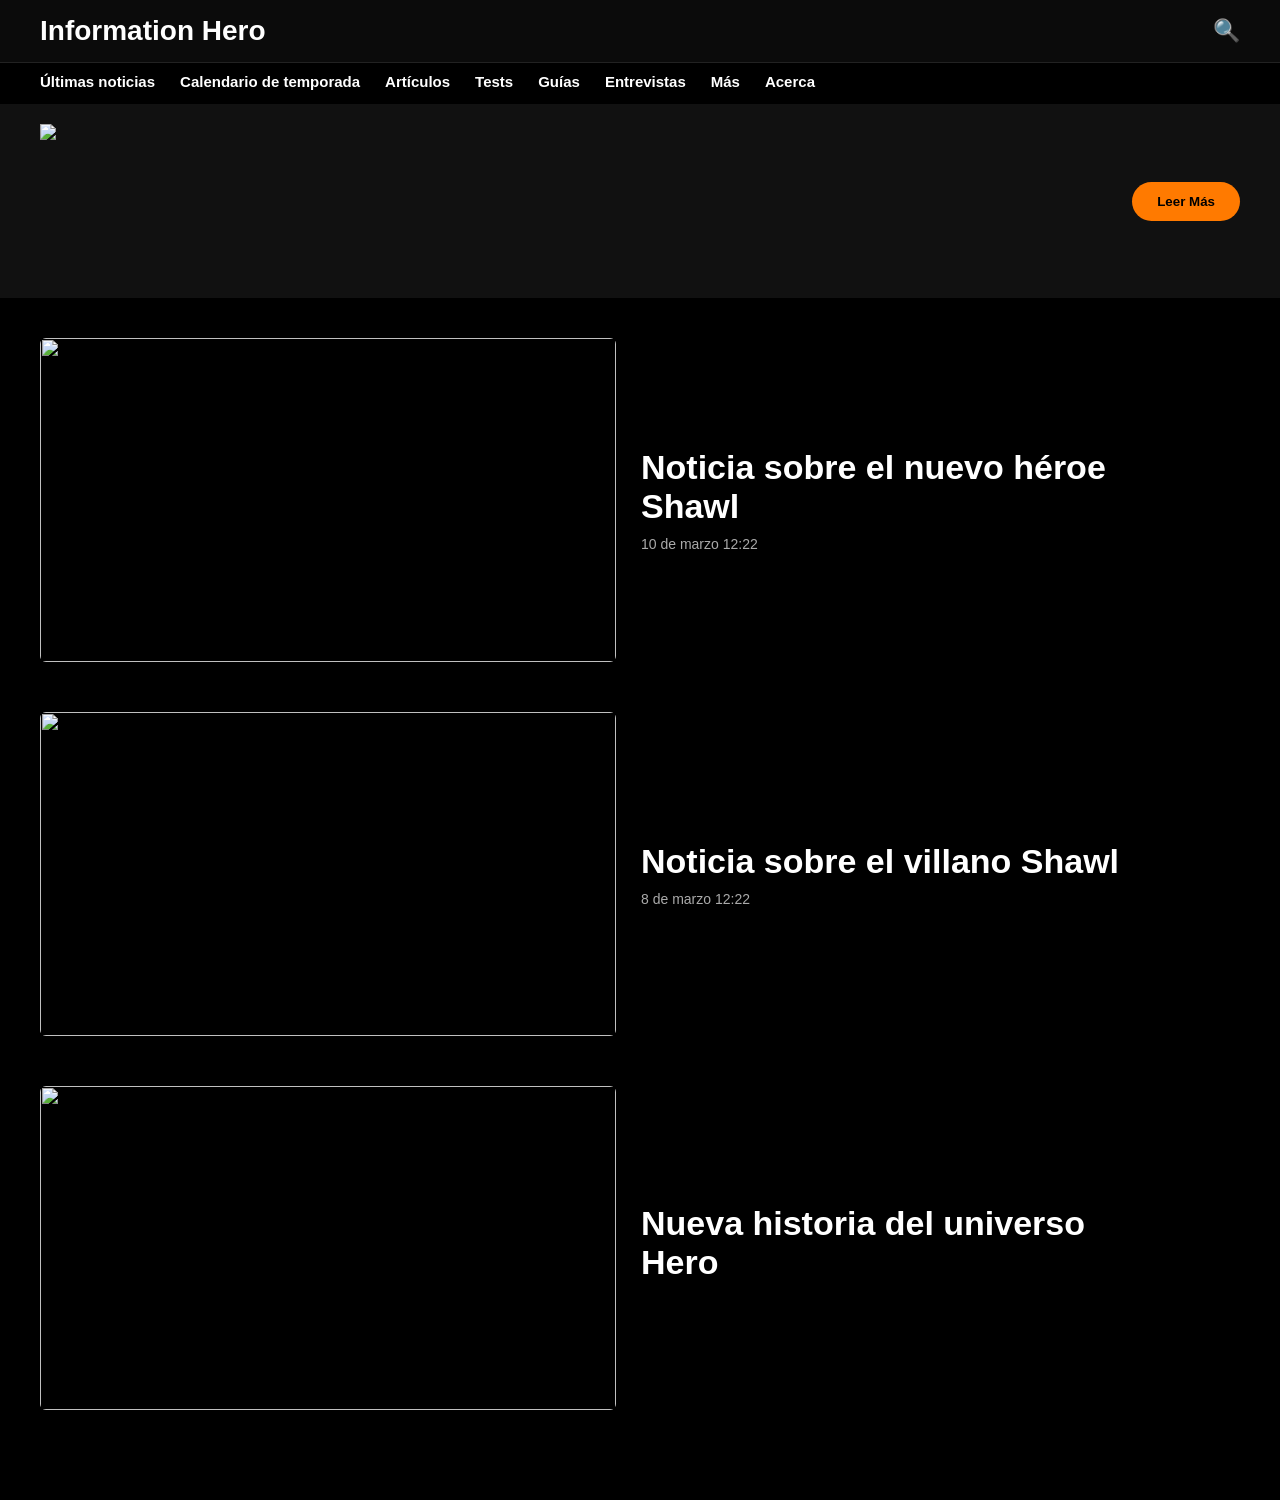
==== name.html @ c45b6491 "Create name.html" ====
<!DOCTYPE html>
<html lang="es">
<head>
<meta charset="UTF-8">
<meta name="viewport" content="width=device-width, initial-scale=1.0">

<title>Information Hero</title>

<style>

body{
margin:0;
font-family:Arial,Helvetica,sans-serif;
background:#000;
color:white;
}

/* ===== HEADER ===== */

header{
background:#0b0b0b;
padding:15px 40px;
display:flex;
align-items:center;
justify-content:space-between;
border-bottom:1px solid #222;
}

.logo{
font-size:28px;
font-weight:bold;
}

.search{
font-size:22px;
cursor:pointer;
}

/* ===== MENU ===== */

.nav{
display:flex;
gap:25px;
padding:10px 40px;
background:#000;
font-weight:bold;
}

.nav a{
color:white;
text-decoration:none;
font-size:15px;
}

.nav a:hover{
color:#ff7a00;
}

/* ===== LINEA NARANJA ===== */

.orange-line{
width:100%;
height:4px;
background-size:cover;
}

/* ===== BANNER ===== */

.banner{
display:flex;
justify-content:space-between;
align-items:center;
padding:20px 40px;
background:#111;
}

.banner img{
height:154px;
object-fit:cover;
}

.banner button{
background:#ff7a00;
border:none;
padding:12px 25px;
font-weight:bold;
border-radius:25px;
cursor:pointer;
}

/* ===== CONTENIDO ===== */

.container{
padding:40px;
max-width:1200px;
margin:auto;
}

/* ===== CARD NOTICIA ===== */

.news-card{
display:flex;
gap:25px;
margin-bottom:50px;
align-items:center;
}

.news-card img{
width:576px;
height:324px;
object-fit:cover;
border-radius:6px;
cursor:pointer;
}

.news-info{
max-width:500px;
}

.news-info h2{
font-size:34px;
margin:0 0 10px 0;
cursor:pointer;
}

.news-info h2:hover{
color:#ff7a00;
}

.news-date{
color:#aaa;
font-size:14px;
}

/* ===== RESPONSIVE ===== */

@media(max-width:900px){

.news-card{
flex-direction:column;
align-items:flex-start;
}

.news-card img{
width:100%;
height:auto;
}

}

</style>
</head>


<body>

<!-- HEADER -->

<header>

<div class="logo">Information Hero</div>

<div class="search">🔍</div>

</header>


<!-- MENU -->

<div class="nav">

<a href="index.html">Últimas noticias</a>
<a href="temporada.html">Calendario de temporada</a>
<a href="articulos.html">Artículos</a>
<a href="tests.html">Tests</a>
<a href="guias.html">Guías</a>
<a href="entrevistas.html">Entrevistas</a>
<a href="mas.html">Más</a>
<a href="acerca.html">Acerca</a>

</div>


<!-- FRANJA NARANJA -->

<div id="orangeLine" class="orange-line"></div>


<!-- BANNER -->

<div class="banner">

<img id="bannerImg">

<button onclick="window.location.href=bannerRuta">Leer Más</button>

</div>



<div class="container">

<div id="newsContainer"></div>

</div>



<script>

/* =========================
CONFIGURACION PAGINA
========================= */

const pagina = {

orangeLine:
"https://informatiom0.wordpress.com/wp-content/uploads/2026/03/franga.png?w=1440&allow_lossy=1",

banner:{
imagen:"https://informatiom0.wordpress.com/wp-content/uploads/2026/03/filters_quality95formatwebp-1.webp?w=1440&allow_lossy=1",
ruta:"noticia-principal.html"
},

News: [

{
Imagen:"https://informatiom0.wordpress.com/wp-content/uploads/2026/03/filters_quality95formatwebp.webp?allow_lossy=1",
texto:["Noticia sobre el nuevo héroe Shawl"],
Fecha:["10 de marzo","12:22"],
Ruta:"Shawl.html"
},

{
Imagen:"https://informatiom0.wordpress.com/wp-content/uploads/2026/03/filters_quality95formatwebp.webp?allow_lossy=1",
texto:["Noticia sobre el villano Shawl"],
Fecha:["8 de marzo","12:22"],
Ruta:"ShawlVillain.html"
},

{
Imagen:"https://informatiom0.wordpress.com/wp-content/uploads/2026/03/filters_quality95formatwebp.webp?allow_lossy=1",
texto:["Nueva historia del universo Hero"],
Fecha:[],
Ruta:"HeroWorld.html"
}

]

}


/* =========================
CARGAR BANNER
========================= */

document.getElementById("orangeLine").style.backgroundImage=
`url(${pagina.orangeLine})`;

const bannerRuta=pagina.banner.ruta;

document.getElementById("bannerImg").src=
pagina.banner.imagen;


/* =========================
CARGAR NOTICIAS
========================= */

const container=document.getElementById("newsContainer");

pagina.News.forEach(n=>{

const card=document.createElement("div");
card.className="news-card";

let fechaHTML="";

if(n.Fecha && n.Fecha.length){

fechaHTML=`<div class="news-date">${n.Fecha.join(" ")}</div>`;

}

card.innerHTML=`

<img src="${n.Imagen}" onclick="window.location.href='${n.Ruta}'">

<div class="news-info">

<h2 onclick="window.location.href='${n.Ruta}'">
${n.texto.join("")}
</h2>

${fechaHTML}

</div>

`;

container.appendChild(card);

});

</script>


</body>
</html>
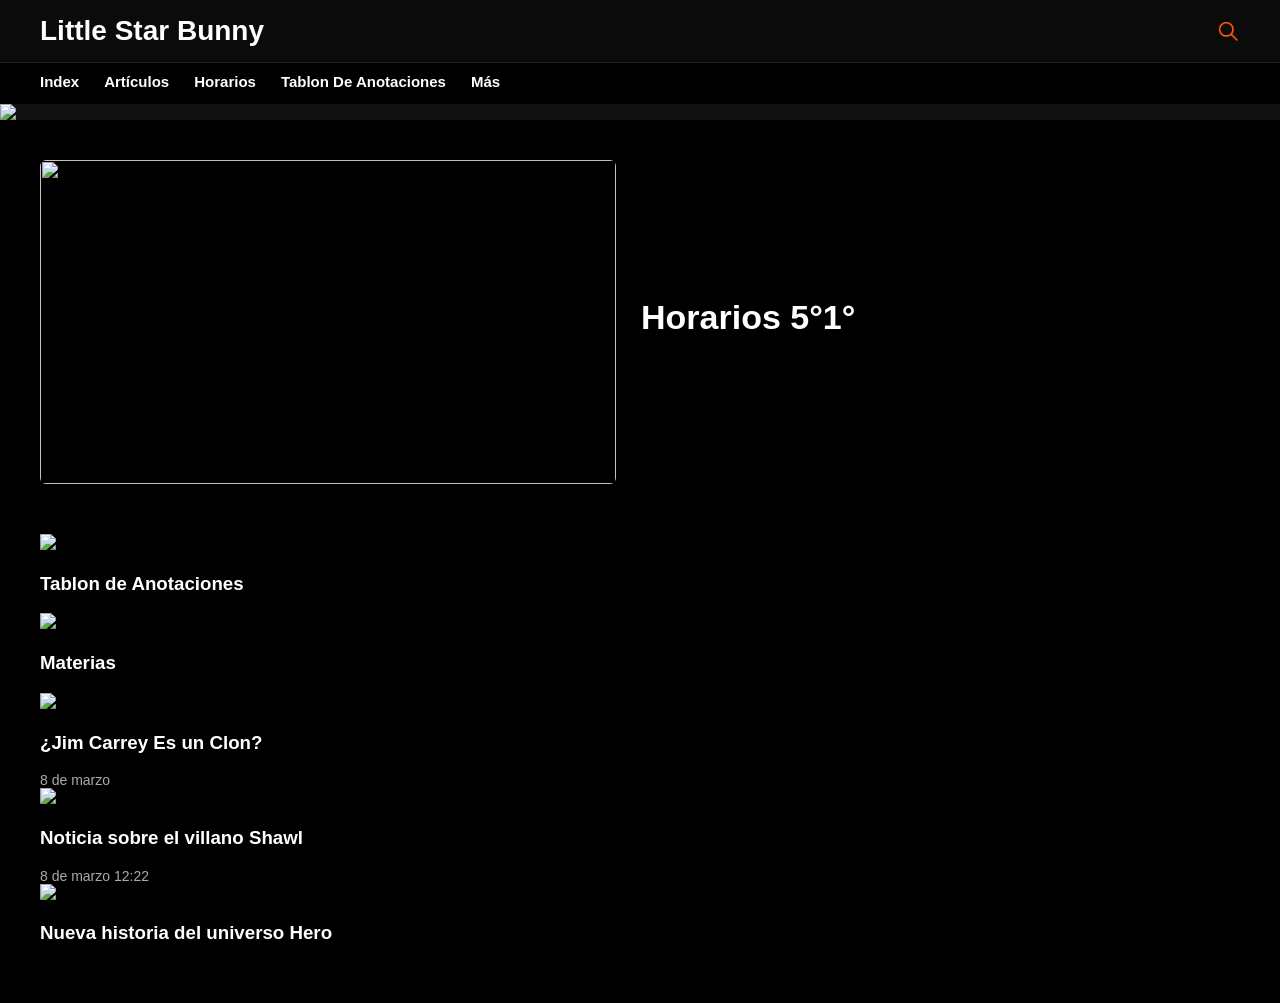
==== commit 44610dc8: "Update name.html" ====
--- a/name.html
+++ b/name.html
@@ -4,206 +4,65 @@
 <meta charset="UTF-8">
 <meta name="viewport" content="width=device-width, initial-scale=1.0">
 
-<title>Information Hero</title>
-
-<style>
-
-body{
-margin:0;
-font-family:Arial,Helvetica,sans-serif;
-background:#000;
-color:white;
-}
-
-/* ===== HEADER ===== */
-
-header{
-background:#0b0b0b;
-padding:15px 40px;
-display:flex;
-align-items:center;
-justify-content:space-between;
-border-bottom:1px solid #222;
-}
-
-.logo{
-font-size:28px;
-font-weight:bold;
-}
-
-.search{
-font-size:22px;
-cursor:pointer;
-}
-
-/* ===== MENU ===== */
-
-.nav{
-display:flex;
-gap:25px;
-padding:10px 40px;
-background:#000;
-font-weight:bold;
-}
-
-.nav a{
-color:white;
-text-decoration:none;
-font-size:15px;
-}
-
-.nav a:hover{
-color:#ff7a00;
-}
-
-/* ===== LINEA NARANJA ===== */
-
-.orange-line{
-width:100%;
-height:4px;
-background-size:cover;
-}
-
-/* ===== BANNER ===== */
-
-.banner{
-display:flex;
-justify-content:space-between;
-align-items:center;
-padding:20px 40px;
-background:#111;
-}
-
-.banner img{
-height:154px;
-object-fit:cover;
-}
-
-.banner button{
-background:#ff7a00;
-border:none;
-padding:12px 25px;
-font-weight:bold;
-border-radius:25px;
-cursor:pointer;
-}
-
-/* ===== CONTENIDO ===== */
-
-.container{
-padding:40px;
-max-width:1200px;
-margin:auto;
-}
-
-/* ===== CARD NOTICIA ===== */
-
-.news-card{
-display:flex;
-gap:25px;
-margin-bottom:50px;
-align-items:center;
-}
-
-.news-card img{
-width:576px;
-height:324px;
-object-fit:cover;
-border-radius:6px;
-cursor:pointer;
-}
-
-.news-info{
-max-width:500px;
-}
-
-.news-info h2{
-font-size:34px;
-margin:0 0 10px 0;
-cursor:pointer;
-}
-
-.news-info h2:hover{
-color:#ff7a00;
-}
-
-.news-date{
-color:#aaa;
-font-size:14px;
-}
-
-/* ===== RESPONSIVE ===== */
-
-@media(max-width:900px){
-
-.news-card{
-flex-direction:column;
-align-items:flex-start;
-}
-
-.news-card img{
-width:100%;
-height:auto;
-}
-
-}
-
-</style>
+<title>Little Star Bunny</title>
+
+<link rel="stylesheet" href="style.css">
+
 </head>
 
-
 <body>
 
-<!-- HEADER -->
-
 <header>
 
-<div class="logo">Information Hero</div>
-
-<div class="search">🔍</div>
+<div class="logo">Little Star Bunny</div>
+
+<div class="search">
+<img src="img/lupa.svg" alt="Buscar">
+</div>
 
 </header>
 
 
-<!-- MENU -->
-
 <div class="nav">
 
-<a href="index.html">Últimas noticias</a>
-<a href="temporada.html">Calendario de temporada</a>
-<a href="articulos.html">Artículos</a>
-<a href="tests.html">Tests</a>
-<a href="guias.html">Guías</a>
-<a href="entrevistas.html">Entrevistas</a>
-<a href="mas.html">Más</a>
-<a href="acerca.html">Acerca</a>
-
-</div>
-
-
-<!-- FRANJA NARANJA -->
+<a href="index.html">Index</a>
+<a href="Articulos.html">Artículos</a>
+<a href="parts/Hours.html">Horarios</a>
+<a href="parts/Anotaciones.html">Tablon De Anotaciones</a>
+<a href="Extra.html">Más</a>
+
+</div>
+
 
 <div id="orangeLine" class="orange-line"></div>
 
 
-<!-- BANNER -->
-
-<div class="banner">
-
+<div class="banner" id="bannerLink">
 <img id="bannerImg">
-
-<button onclick="window.location.href=bannerRuta">Leer Más</button>
-
-</div>
-
+</div>
 
 
 <div class="container">
 
-<div id="newsContainer"></div>
-
-</div>
-
+<div class="news-layout">
+
+<div class="left-column">
+
+<div id="oneNews"></div>
+
+<div id="twoNews"></div>
+
+</div>
+
+<div class="right-column">
+
+<div id="threeNews"></div>
+
+</div>
+
+</div>
+
+</div>
 
 
 <script>
@@ -214,32 +73,63 @@
 
 const pagina = {
 
-orangeLine:
-"https://informatiom0.wordpress.com/wp-content/uploads/2026/03/franga.png?w=1440&allow_lossy=1",
+orangeLine:{
+pc:"https://littlestarbunny.wordpress.com/wp-content/uploads/2026/03/franja_final.png?w=1440&allow_lossy=1",
+cell:"https://littlestarbunny.wordpress.com/wp-content/uploads/2026/03/watergren_cell.png?allow_lossy=1"
+},
 
 banner:{
-imagen:"https://informatiom0.wordpress.com/wp-content/uploads/2026/03/filters_quality95formatwebp-1.webp?w=1440&allow_lossy=1",
+img:"img/Uzaki-Chan.svg",
 ruta:"noticia-principal.html"
 },
 
-News: [
-
-{
-Imagen:"https://informatiom0.wordpress.com/wp-content/uploads/2026/03/filters_quality95formatwebp.webp?allow_lossy=1",
-texto:["Noticia sobre el nuevo héroe Shawl"],
-Fecha:["10 de marzo","12:22"],
-Ruta:"Shawl.html"
-},
-
-{
-Imagen:"https://informatiom0.wordpress.com/wp-content/uploads/2026/03/filters_quality95formatwebp.webp?allow_lossy=1",
+One_News:[
+
+{
+Imagen:"https://littlestarbunny.wordpress.com/wp-content/uploads/2026/03/horarios.png?allow_lossy=1",
+texto:["Horarios 5°1°"],
+Fecha:[],
+Ruta:"parts/Hours.html"
+}
+
+],
+
+Two_News:[
+
+{
+Imagen:"https://littlestarbunny.wordpress.com/wp-content/uploads/2026/03/ts.png?allow_lossy=1",
+texto:["Tablon de Anotaciones"],
+Fecha:[],
+Ruta:"parts/Anotaciones.html"
+},
+
+{
+Imagen:"https://littlestarbunny.wordpress.com/wp-content/uploads/2026/03/materas_suicide_girl.png?allow_lossy=1",
+texto:["Materias"],
+Fecha:[],
+Ruta:"catalogo/catalogo.html"
+}
+
+],
+
+Three_News:[
+
+{
+Imagen:"https://littlestarbunny.wordpress.com/wp-content/uploads/2026/03/gar.png?allow_lossy=1",
+texto:["¿Jim Carrey Es un Clon?"],
+Fecha:["8 de marzo"],
+Ruta:"JimClon.html"
+},
+
+{
+Imagen:"https://littlestarbunny.wordpress.com/wp-content/uploads/2026/03/gar.png?allow_lossy=1",
 texto:["Noticia sobre el villano Shawl"],
 Fecha:["8 de marzo","12:22"],
 Ruta:"ShawlVillain.html"
 },
 
 {
-Imagen:"https://informatiom0.wordpress.com/wp-content/uploads/2026/03/filters_quality95formatwebp.webp?allow_lossy=1",
+Imagen:"https://littlestarbunny.wordpress.com/wp-content/uploads/2026/03/gar.png?allow_lossy=1",
 texto:["Nueva historia del universo Hero"],
 Fecha:[],
 Ruta:"HeroWorld.html"
@@ -251,36 +141,63 @@
 
 
 /* =========================
-CARGAR BANNER
-========================= */
-
-document.getElementById("orangeLine").style.backgroundImage=
-`url(${pagina.orangeLine})`;
-
-const bannerRuta=pagina.banner.ruta;
-
-document.getElementById("bannerImg").src=
-pagina.banner.imagen;
-
-
-/* =========================
-CARGAR NOTICIAS
-========================= */
-
-const container=document.getElementById("newsContainer");
-
-pagina.News.forEach(n=>{
+DETECTAR DISPOSITIVO
+========================= */
+
+function esCelular(){
+return window.innerWidth <= 768;
+}
+
+
+/* =========================
+CARGAR IMAGENES
+========================= */
+
+function cargarImagenes(){
+
+const orange = document.getElementById("orangeLine");
+const bannerImg = document.getElementById("bannerImg");
+
+bannerImg.src = pagina.banner.img;
+
+if(esCelular()){
+orange.style.backgroundImage=`url(${pagina.orangeLine.cell})`;
+}else{
+orange.style.backgroundImage=`url(${pagina.orangeLine.pc})`;
+}
+
+}
+
+cargarImagenes();
+window.addEventListener("resize",cargarImagenes);
+
+
+/* =========================
+CLICK BANNER
+========================= */
+
+document.getElementById("bannerLink").onclick=()=>{
+window.location.href=pagina.banner.ruta;
+};
+
+
+/* =========================
+ONE NEWS (NOTICIA GRANDE)
+========================= */
+
+const oneContainer=document.getElementById("oneNews");
+
+pagina.One_News.forEach(n=>{
+
+let fechaHTML="";
+
+if(n.Fecha && n.Fecha.length){
+fechaHTML=`<div class="news-date">${n.Fecha.join(" ")}</div>`;
+}
 
 const card=document.createElement("div");
-card.className="news-card";
-
-let fechaHTML="";
-
-if(n.Fecha && n.Fecha.length){
-
-fechaHTML=`<div class="news-date">${n.Fecha.join(" ")}</div>`;
-
-}
+
+card.className="news-card big-news";
 
 card.innerHTML=`
 
@@ -298,12 +215,81 @@
 
 `;
 
-container.appendChild(card);
+oneContainer.appendChild(card);
 
 });
 
+
+/* =========================
+TWO NEWS
+========================= */
+
+const twoContainer=document.getElementById("twoNews");
+
+pagina.Two_News.forEach(n=>{
+
+let fechaHTML="";
+
+if(n.Fecha && n.Fecha.length){
+fechaHTML=`<div class="news-date">${n.Fecha.join(" ")}</div>`;
+}
+
+const card=document.createElement("div");
+
+card.className="small-news";
+
+card.innerHTML=`
+
+<img src="${n.Imagen}" onclick="window.location.href='${n.Ruta}'">
+
+<h3 onclick="window.location.href='${n.Ruta}'">
+${n.texto.join("")}
+</h3>
+
+${fechaHTML}
+
+`;
+
+twoContainer.appendChild(card);
+
+});
+
+
+/* =========================
+THREE NEWS
+========================= */
+
+const threeContainer=document.getElementById("threeNews");
+
+pagina.Three_News.forEach(n=>{
+
+let fechaHTML="";
+
+if(n.Fecha && n.Fecha.length){
+fechaHTML=`<div class="news-date">${n.Fecha.join(" ")}</div>`;
+}
+
+const card=document.createElement("div");
+
+card.className="small-news";
+
+card.innerHTML=`
+
+<img src="${n.Imagen}" onclick="window.location.href='${n.Ruta}'">
+
+<h3 onclick="window.location.href='${n.Ruta}'">
+${n.texto.join("")}
+</h3>
+
+${fechaHTML}
+
+`;
+
+threeContainer.appendChild(card);
+
+});
+
 </script>
-
 
 </body>
 </html>
--- a/style.css
+++ b/style.css
@@ -0,0 +1,148 @@
+body{
+margin:0;
+font-family:Arial,Helvetica,sans-serif;
+background:#000;
+color:white;
+}
+
+/* ===== HEADER ===== */
+
+header{
+background:#0b0b0b;
+padding:15px 40px;
+display:flex;
+align-items:center;
+justify-content:space-between;
+border-bottom:1px solid #222;
+}
+
+.logo{
+font-size:28px;
+font-weight:bold;
+}
+
+/* LUPA */
+
+.search{
+cursor:pointer;
+display:flex;
+align-items:center;
+}
+
+.search img{
+width:24px;
+height:24px;
+}
+
+/* ===== MENU ===== */
+
+.nav{
+display:flex;
+gap:25px;
+padding:10px 40px;
+background:#000;
+font-weight:bold;
+}
+
+.nav a{
+color:white;
+text-decoration:none;
+font-size:15px;
+}
+
+.nav a:hover{
+color:#ff7a00;
+}
+
+/* ===== LINEA NARANJA ===== */
+
+.orange-line{
+width:100%;
+height:4px;
+background-size:cover;
+}
+
+/* ===== BANNER ===== */
+
+.banner{
+width:100%;
+background:#111;
+cursor:pointer;
+}
+
+.banner img{
+width:100%;
+height:auto;
+display:block;
+}
+
+/* ===== CONTENIDO ===== */
+
+.container{
+padding:40px;
+max-width:1200px;
+margin:auto;
+}
+
+/* ===== CARD NOTICIA ===== */
+
+.news-card{
+display:flex;
+gap:25px;
+margin-bottom:50px;
+align-items:center;
+}
+
+.news-card img{
+width:576px;
+height:324px;
+object-fit:cover;
+border-radius:6px;
+cursor:pointer;
+}
+
+.news-info{
+max-width:500px;
+}
+
+.news-info h2{
+font-size:34px;
+margin:0 0 10px 0;
+cursor:pointer;
+}
+
+.news-info h2:hover{
+color:#ff7a00;
+}
+
+.news-date{
+color:#aaa;
+font-size:14px;
+}
+
+/* ===== RESPONSIVE ===== */
+
+@media(max-width:900px){
+
+.news-card{
+flex-direction:column;
+align-items:flex-start;
+}
+
+.news-card img{
+width:100%;
+height:auto;
+}
+
+}
+
+/* LUPA CELULAR */
+
+@media(max-width:768px){
+
+.search img{
+width:32px;
+height:32px;
+}
+
+}
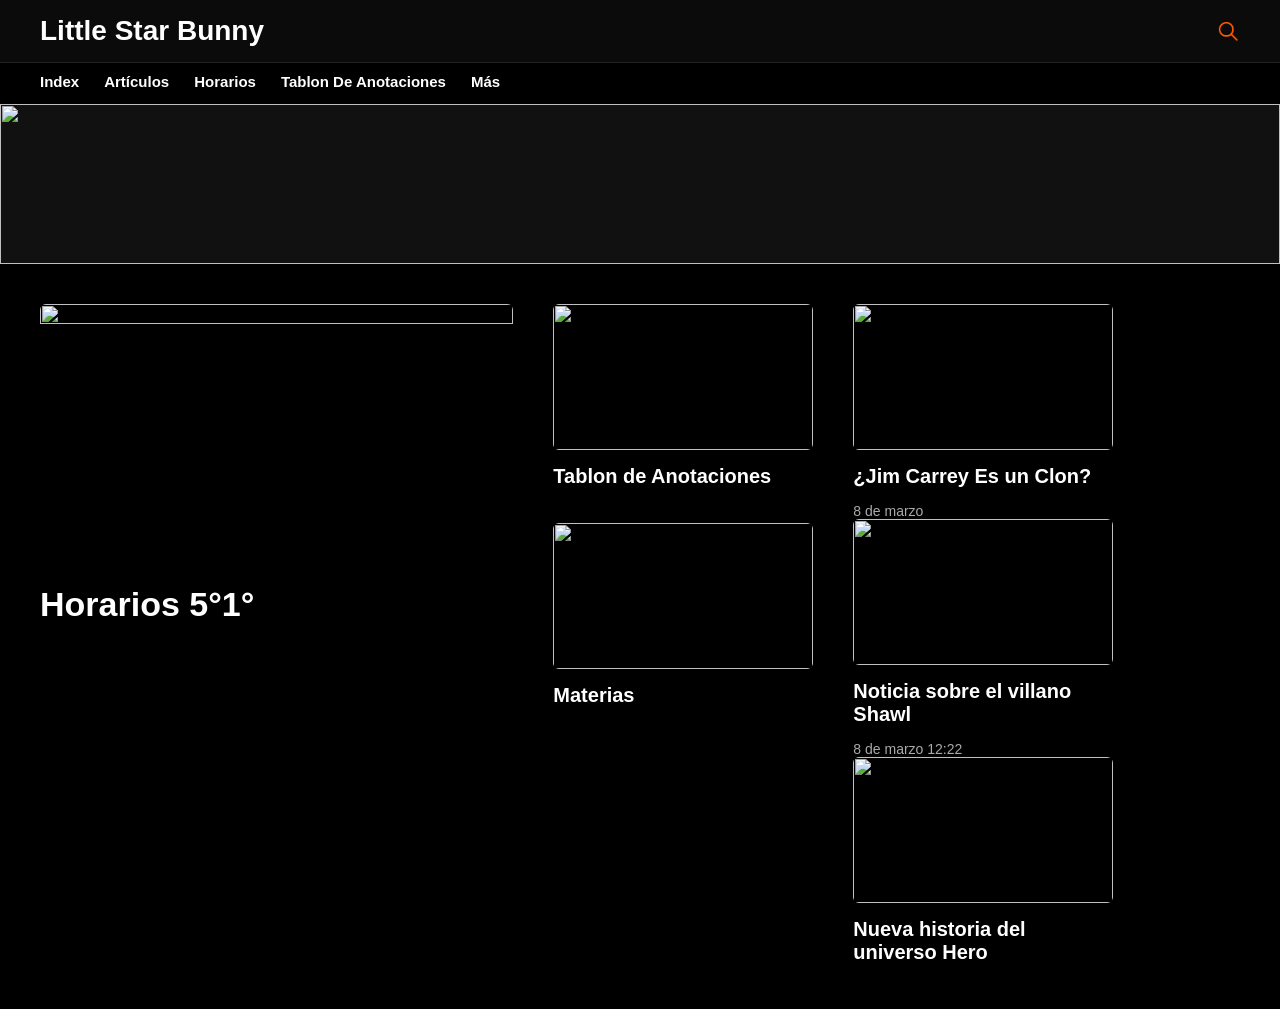
==== commit 5450f27c: "Update name.html" ====
--- a/name.html
+++ b/name.html
@@ -6,7 +6,7 @@
 
 <title>Little Star Bunny</title>
 
-<link rel="stylesheet" href="style.css">
+<link rel="stylesheet" href="style-kael.css">
 
 </head>
 
--- a/style-kael.css
+++ b/style-kael.css
@@ -0,0 +1,254 @@
+body{
+margin:0;
+font-family:Arial,Helvetica,sans-serif;
+background:#000;
+color:white;
+}
+
+/* ===== COLOR PRINCIPAL ===== */
+:root{
+  --orange-main:#ff7a00;
+}
+
+/* ===== HEADER ===== */
+
+header{
+background:#0b0b0b;
+padding:15px 40px;
+display:flex;
+align-items:center;
+justify-content:space-between;
+border-bottom:1px solid #222;
+}
+
+.logo{
+font-size:28px;
+font-weight:bold;
+}
+
+/* LUPA */
+
+.search{
+cursor:pointer;
+display:flex;
+align-items:center;
+}
+
+.search img{
+width:24px;
+height:24px;
+}
+
+/* ===== MENU ===== */
+
+.nav{
+display:flex;
+gap:25px;
+padding:10px 40px;
+background:#000;
+font-weight:bold;
+flex-wrap:wrap;
+}
+
+.nav a{
+color:white;
+text-decoration:none;
+font-size:15px;
+position:relative;
+transition:0.3s;
+}
+
+.nav a:hover{
+color:var(--orange-main);
+}
+
+/* Subrayado animado */
+.nav a::after{
+content:"";
+position:absolute;
+left:0;
+bottom:-5px;
+width:0%;
+height:2px;
+background:var(--orange-main);
+transition:0.3s;
+}
+
+.nav a:hover::after{
+width:100%;
+}
+
+/* ===== LINEA ===== */
+
+.orange-line{
+width:100%;
+height:4px;
+background-size:cover;
+}
+
+/* ===== BANNER ===== */
+
+.banner{
+width:100%;
+background:#111;
+cursor:pointer;
+overflow:hidden;
+}
+
+.banner img{
+width:100%;
+height:100%;
+object-fit:cover;
+display:block;
+aspect-ratio:1440/180;
+}
+
+/* ===== CONTENIDO ===== */
+
+.container{
+padding:40px;
+max-width:1400px;
+margin:auto;
+}
+
+/* ===== GRID PRINCIPAL ===== */
+
+.news-layout{
+display:grid;
+grid-template-columns:2fr 1fr;
+gap:40px;
+align-items:start;
+}
+
+/* ===== SUBGRID IZQUIERDA ===== */
+
+.left-column{
+display:grid;
+grid-template-columns:2fr 1fr;
+gap:40px;
+align-items:start;
+}
+
+#oneNews{
+grid-column:1;
+}
+
+#twoNews{
+grid-column:2;
+display:flex;
+flex-direction:column;
+gap:30px;
+}
+
+.right-column{
+display:flex;
+flex-direction:column;
+gap:30px;
+}
+
+/* ===== ONE NEWS ===== */
+
+.news-card{
+display:flex;
+flex-direction:column;
+gap:15px;
+}
+
+.news-card img{
+width:100%;
+max-width:576px;
+aspect-ratio:16/9;
+object-fit:cover;
+border-radius:6px;
+cursor:pointer;
+}
+
+.news-info h2{
+font-size:34px;
+margin:0;
+cursor:pointer;
+transition:0.3s;
+}
+
+.news-info h2:hover{
+color:var(--orange-main);
+}
+
+.news-date{
+color:#aaa;
+font-size:14px;
+}
+
+/* ===== TWO / THREE NEWS ===== */
+
+.small-news{
+display:flex;
+flex-direction:column;
+gap:10px;
+max-width:260px;
+}
+
+.small-news img{
+width:260px;
+height:146px;
+object-fit:cover;
+border-radius:6px;
+cursor:pointer;
+}
+
+.small-news h3{
+font-size:20px;
+margin:5px 0;
+cursor:pointer;
+transition:0.3s;
+}
+
+.small-news h3:hover{
+color:var(--orange-main);
+}
+
+/* ===== RESPONSIVE ===== */
+
+@media(max-width:1100px){
+
+.news-layout{
+grid-template-columns:1fr;
+}
+
+.left-column{
+grid-template-columns:1fr;
+}
+
+#twoNews{
+grid-column:auto;
+}
+
+.small-news img{
+width:100%;
+height:auto;
+}
+
+.small-news{
+max-width:100%;
+}
+
+}
+
+/* ===== BANNER CELULAR ===== */
+
+@media(max-width:768px){
+
+.banner img{
+aspect-ratio:370/60;
+}
+
+.search img{
+width:32px;
+height:32px;
+}
+
+.container{
+padding:20px;
+}
+
+}
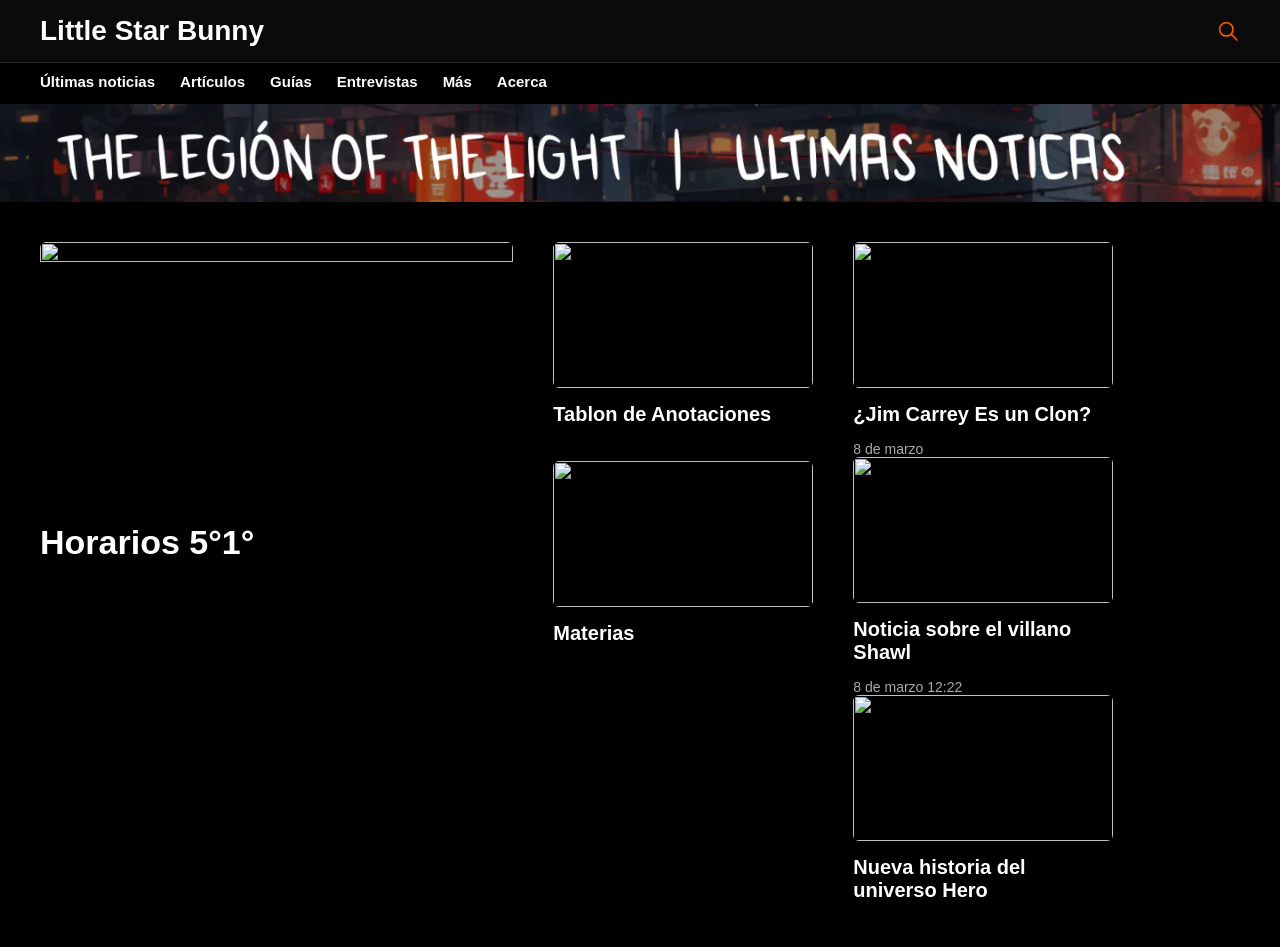
==== commit 8265e733: "Update name.html" ====
--- a/name.html
+++ b/name.html
@@ -25,11 +25,12 @@
 
 <div class="nav">
 
-<a href="index.html">Index</a>
-<a href="Articulos.html">Artículos</a>
-<a href="parts/Hours.html">Horarios</a>
-<a href="parts/Anotaciones.html">Tablon De Anotaciones</a>
-<a href="Extra.html">Más</a>
+<a href="name.html">Últimas noticias</a>
+<a href="articulos.html">Artículos</a>
+<a href="guias.html">Guías</a>
+<a href="entrevistas.html">Entrevistas</a>
+<a href="mas.html">Más</a>
+<a href="acerca.html">Acerca</a>
 
 </div>
 
@@ -74,12 +75,12 @@
 const pagina = {
 
 orangeLine:{
-pc:"https://littlestarbunny.wordpress.com/wp-content/uploads/2026/03/franja_final.png?w=1440&allow_lossy=1",
-cell:"https://littlestarbunny.wordpress.com/wp-content/uploads/2026/03/watergren_cell.png?allow_lossy=1"
+pc:"https://informatiom0.wordpress.com/wp-content/uploads/2026/03/franga.png?w=1440&allow_lossy=1",
+cell:"https://informatiom0.wordpress.com/wp-content/uploads/2026/03/orangeline_cell.png?allow_lossy=1"
 },
 
 banner:{
-img:"img/Uzaki-Chan.svg",
+img:"img/The-legion.svg",
 ruta:"noticia-principal.html"
 },
 
--- a/style-kael.css
+++ b/style-kael.css
@@ -86,21 +86,18 @@
 background-size:cover;
 }
 
-/* ===== BANNER ===== */
+/* ===== BANNER (CORREGIDO) ===== */
 
 .banner{
 width:100%;
 background:#111;
 cursor:pointer;
-overflow:hidden;
 }
 
 .banner img{
 width:100%;
-height:100%;
-object-fit:cover;
+height:auto;
 display:block;
-aspect-ratio:1440/180;
 }
 
 /* ===== CONTENIDO ===== */
@@ -234,13 +231,9 @@
 
 }
 
-/* ===== BANNER CELULAR ===== */
+/* ===== CELULAR ===== */
 
 @media(max-width:768px){
-
-.banner img{
-aspect-ratio:370/60;
-}
 
 .search img{
 width:32px;
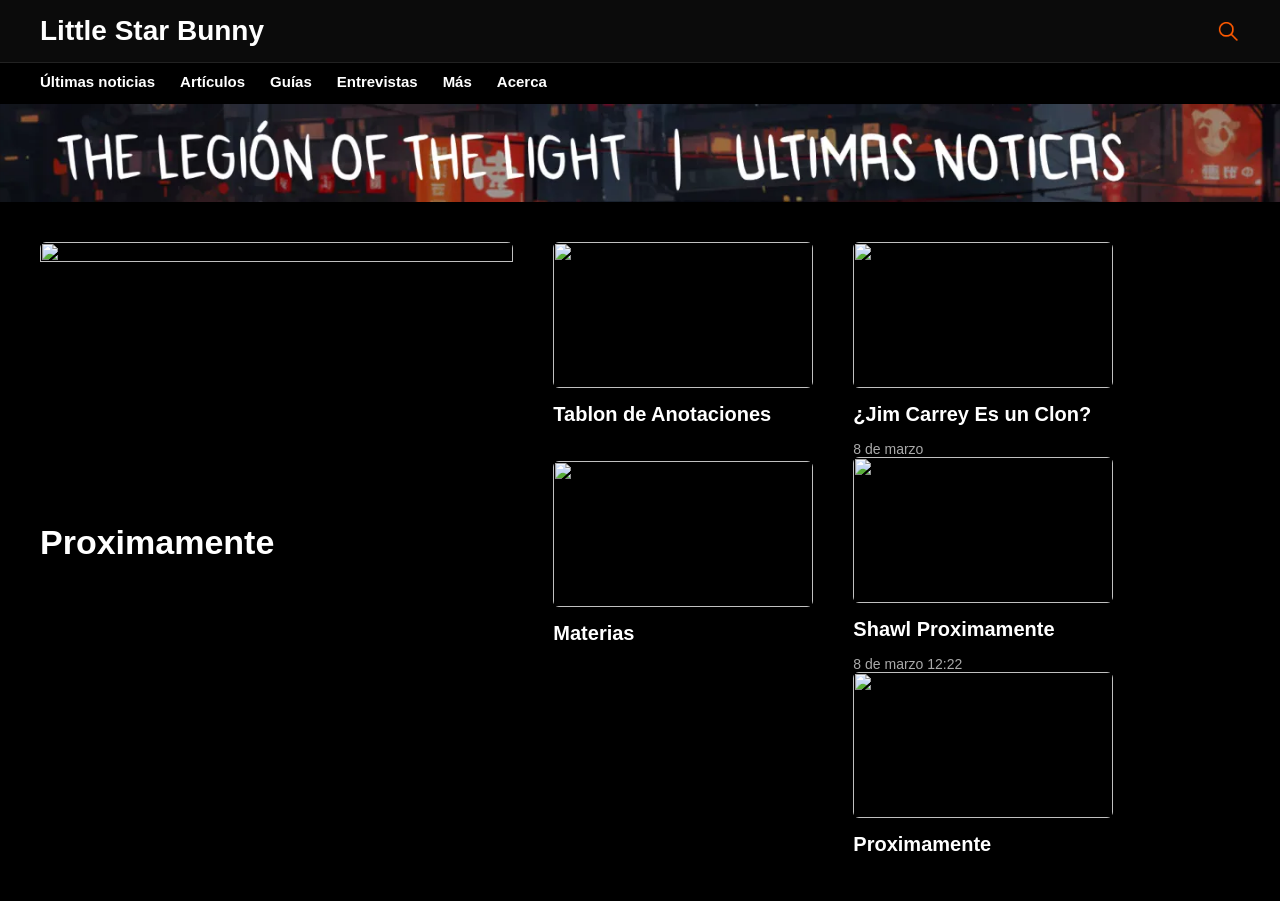
==== commit c452e4c9: "Update name.html" ====
--- a/name.html
+++ b/name.html
@@ -87,8 +87,8 @@
 One_News:[
 
 {
-Imagen:"https://littlestarbunny.wordpress.com/wp-content/uploads/2026/03/horarios.png?allow_lossy=1",
-texto:["Horarios 5°1°"],
+Imagen:"https://informatiom0.wordpress.com/wp-content/uploads/2026/04/grs_hh.png?allow_lossy=1",
+texto:["Proximamente"],
 Fecha:[],
 Ruta:"parts/Hours.html"
 }
@@ -98,14 +98,14 @@
 Two_News:[
 
 {
-Imagen:"https://littlestarbunny.wordpress.com/wp-content/uploads/2026/03/ts.png?allow_lossy=1",
+Imagen:"https://informatiom0.wordpress.com/wp-content/uploads/2026/04/min_hh-1.png?allow_lossy=1",
 texto:["Tablon de Anotaciones"],
 Fecha:[],
 Ruta:"parts/Anotaciones.html"
 },
 
 {
-Imagen:"https://littlestarbunny.wordpress.com/wp-content/uploads/2026/03/materas_suicide_girl.png?allow_lossy=1",
+Imagen:"https://informatiom0.wordpress.com/wp-content/uploads/2026/04/min_hh-1.png?allow_lossy=1",
 texto:["Materias"],
 Fecha:[],
 Ruta:"catalogo/catalogo.html"
@@ -116,22 +116,22 @@
 Three_News:[
 
 {
-Imagen:"https://littlestarbunny.wordpress.com/wp-content/uploads/2026/03/gar.png?allow_lossy=1",
+Imagen:"https://informatiom0.wordpress.com/wp-content/uploads/2026/04/min_hh-1.png?allow_lossy=1",
 texto:["¿Jim Carrey Es un Clon?"],
 Fecha:["8 de marzo"],
 Ruta:"JimClon.html"
 },
 
 {
-Imagen:"https://littlestarbunny.wordpress.com/wp-content/uploads/2026/03/gar.png?allow_lossy=1",
-texto:["Noticia sobre el villano Shawl"],
+Imagen:"https://informatiom0.wordpress.com/wp-content/uploads/2026/04/min_hh-1.png?allow_lossy=1",
+texto:["Shawl Proximamente"],
 Fecha:["8 de marzo","12:22"],
 Ruta:"ShawlVillain.html"
 },
 
 {
-Imagen:"https://littlestarbunny.wordpress.com/wp-content/uploads/2026/03/gar.png?allow_lossy=1",
-texto:["Nueva historia del universo Hero"],
+Imagen:"https://informatiom0.wordpress.com/wp-content/uploads/2026/04/min_hh-1.png?allow_lossy=1",
+texto:["Proximamente"],
 Fecha:[],
 Ruta:"HeroWorld.html"
 }
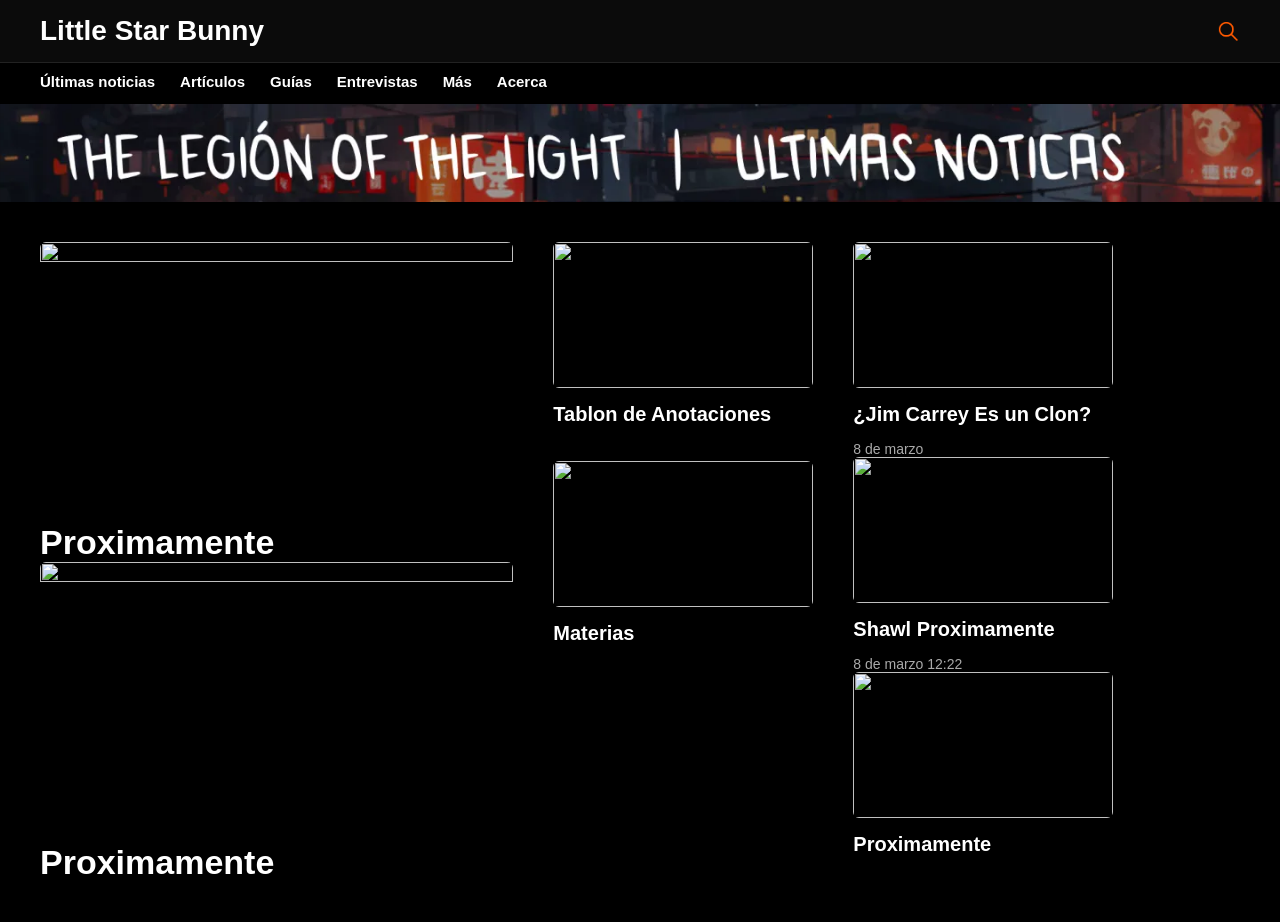
==== commit 47578b54: "Update name.html" ====
--- a/name.html
+++ b/name.html
@@ -91,6 +91,12 @@
 texto:["Proximamente"],
 Fecha:[],
 Ruta:"parts/Hours.html"
+},
+  {
+Imagen:"https://informatiom0.wordpress.com/wp-content/uploads/2026/04/grs_hh.png?allow_lossy=1",
+texto:["Proximamente"],
+Fecha:[],
+Ruta:"parts/Hours.html"
 }
 
 ],
